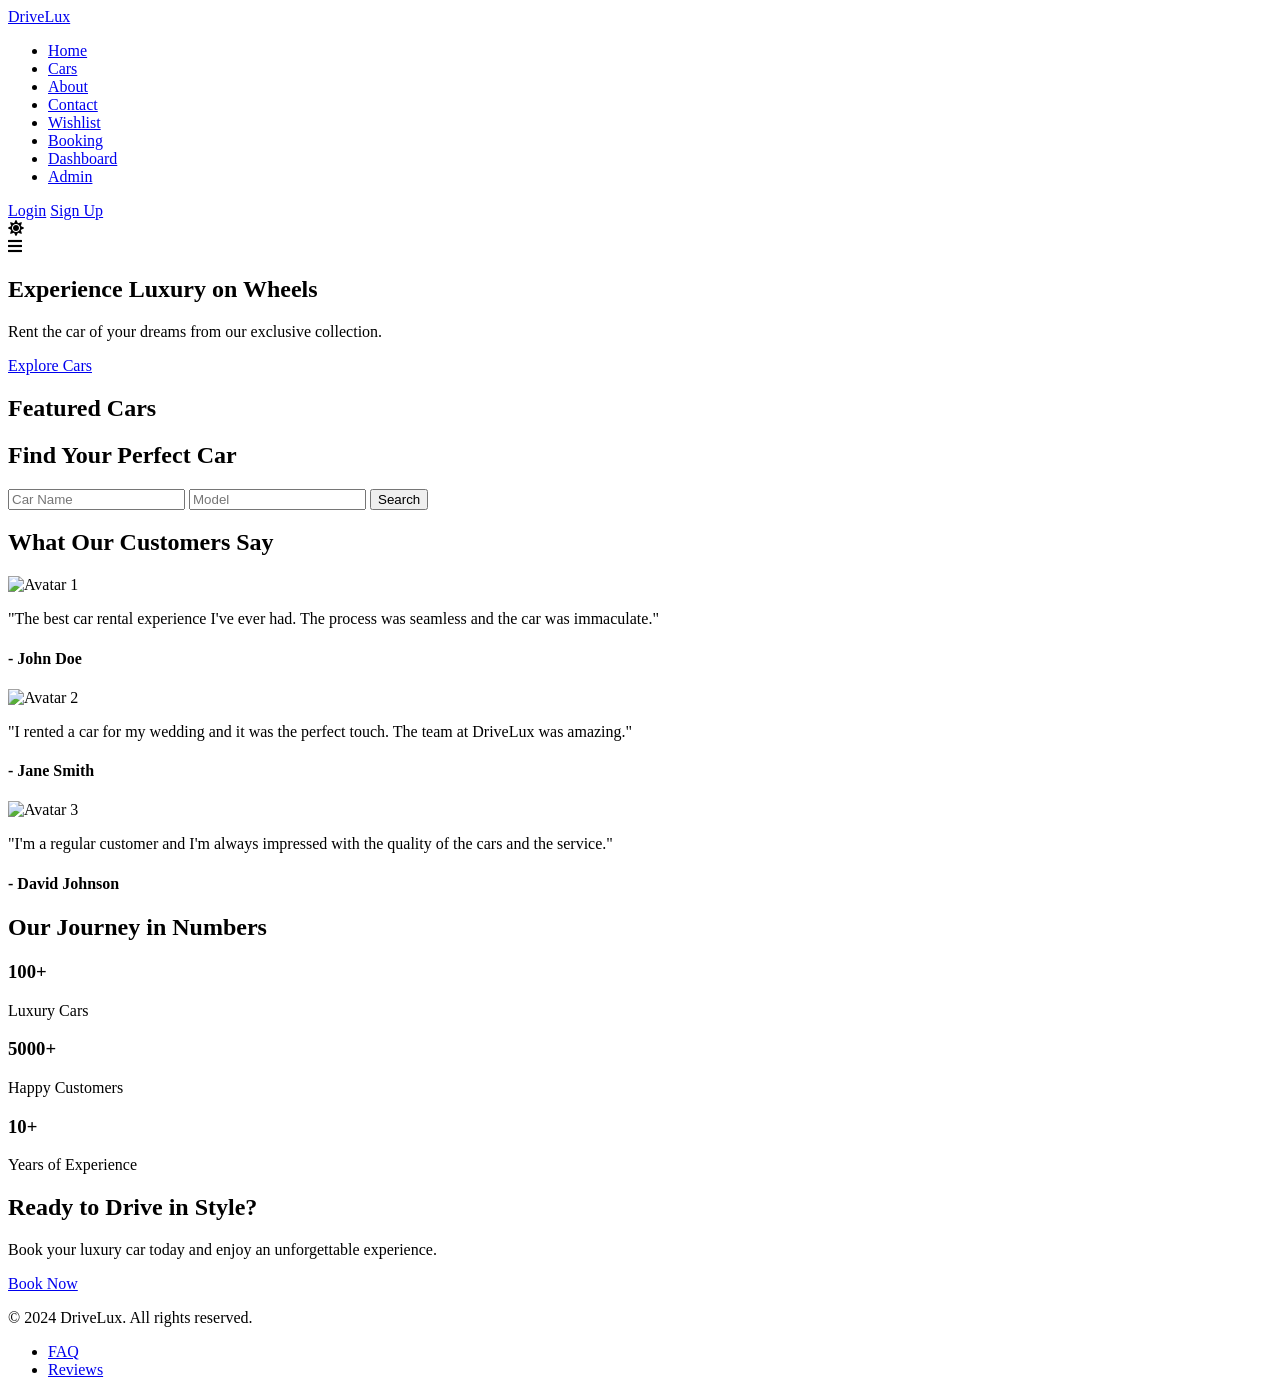
==== index.html @ 44e7425d "Add files via upload" ====
<!DOCTYPE html>
<html lang="en">
<head>
    <meta charset="UTF-8">
    <meta name="viewport" content="width=device-width, initial-scale=1.0">
    <title>DriveLux - Premium Car Rental</title>
    <link rel="stylesheet" href="assets/css/style.css">
    <link rel="stylesheet" href="https://cdnjs.cloudflare.com/ajax/libs/font-awesome/5.15.3/css/all.min.css">
</head>
<body>
    <div id="loader">
        <div class="spinner"></div>
    </div>
    <header>
        <nav class="navbar">
          <a href="index.html" class="logo">DriveLux</a>
          <ul class="nav-links">
            <li><a href="index.html">Home</a></li>
            <li><a href="cars.html">Cars</a></li>
            <li><a href="about.html">About</a></li>
            <li><a href="contact.html">Contact</a></li>
            <li><a href="wishlist.html">Wishlist</a></li>
            <li><a href="booking.html">Booking</a></li>
            <li><a href="dashboard.html">Dashboard</a></li>
            <li><a href="admin.html">Admin</a></li>
          </ul>
          <div class="auth-buttons">
            <a href="login.html" class="btn">Login</a>
            <a href="signup.html" class="btn btn-primary">Sign Up</a>
          </div>
          <div class="theme-toggler">
            <i class="fas fa-sun"></i>
          </div>
          <div class="menu-btn">
            <i class="fas fa-bars"></i>
        </div>
        </nav>
      </header>

    <main>
        <section class="hero" style="background-image: url('assets/images/hero-bg.jpg');">
            <div class="hero-content">
                <h1>Experience Luxury on Wheels</h1>
                <p>Rent the car of your dreams from our exclusive collection.</p>
                <a href="cars.html" class="btn btn-primary">Explore Cars</a>
            </div>
        </section>

        <section class="featured-cars">
            <h2>Featured Cars</h2>
            <div class="car-grid">
            </div>
        </section>

        <section class="search-section">
            <h2>Find Your Perfect Car</h2>
            <form>
                <input type="text" placeholder="Car Name">
                <input type="text" placeholder="Model">
                <button type="submit" class="btn">Search</button>
            </form>
        </section>

        <section class="testimonials">
            <h2>What Our Customers Say</h2>
            <div class="testimonial-grid">
                <div class="testimonial-card">
                    <img src="assets/images/avatar1.jpg" alt="Avatar 1">
                    <p>"The best car rental experience I've ever had. The process was seamless and the car was immaculate."</p>
                    <h4>- John Doe</h4>
                </div>
                <div class="testimonial-card">
                    <img src="assets/images/avatar2.jpg" alt="Avatar 2">
                    <p>"I rented a car for my wedding and it was the perfect touch. The team at DriveLux was amazing."</p>
                    <h4>- Jane Smith</h4>
                </div>
                <div class="testimonial-card">
                    <img src="assets/images/avatar3.jpg" alt="Avatar 3">
                    <p>"I'm a regular customer and I'm always impressed with the quality of the cars and the service."</p>
                    <h4>- David Johnson</h4>
                </div>
            </div>
        </section>

        <section class="stats">
            <h2>Our Journey in Numbers</h2>
            <div class="stats-grid">
                <div class="stat-item">
                    <h3>100+</h3>
                    <p>Luxury Cars</p>
                </div>
                <div class="stat-item">
                    <h3>5000+</h3>
                    <p>Happy Customers</p>
                </div>
                <div class="stat-item">
                    <h3>10+</h3>
                    <p>Years of Experience</p>
                </div>
            </div>
        </section>

        <section class="cta">
            <h2>Ready to Drive in Style?</h2>
            <p>Book your luxury car today and enjoy an unforgettable experience.</p>
            <a href="booking.html" class="btn btn-primary">Book Now</a>
        </section>
    </main>

    <footer>
        <p>&copy; 2024 DriveLux. All rights reserved.</p>
        <ul>
            <li><a href="faq.html">FAQ</a></li>
            <li><a href="reviews.html">Reviews</a></li>
        </ul>
    </footer>

    <script src="assets/js/api.js"></script>
    <script src="assets/js/main.js"></script>
    <script src="assets/js/auth.js"></script>
</body>
</html>
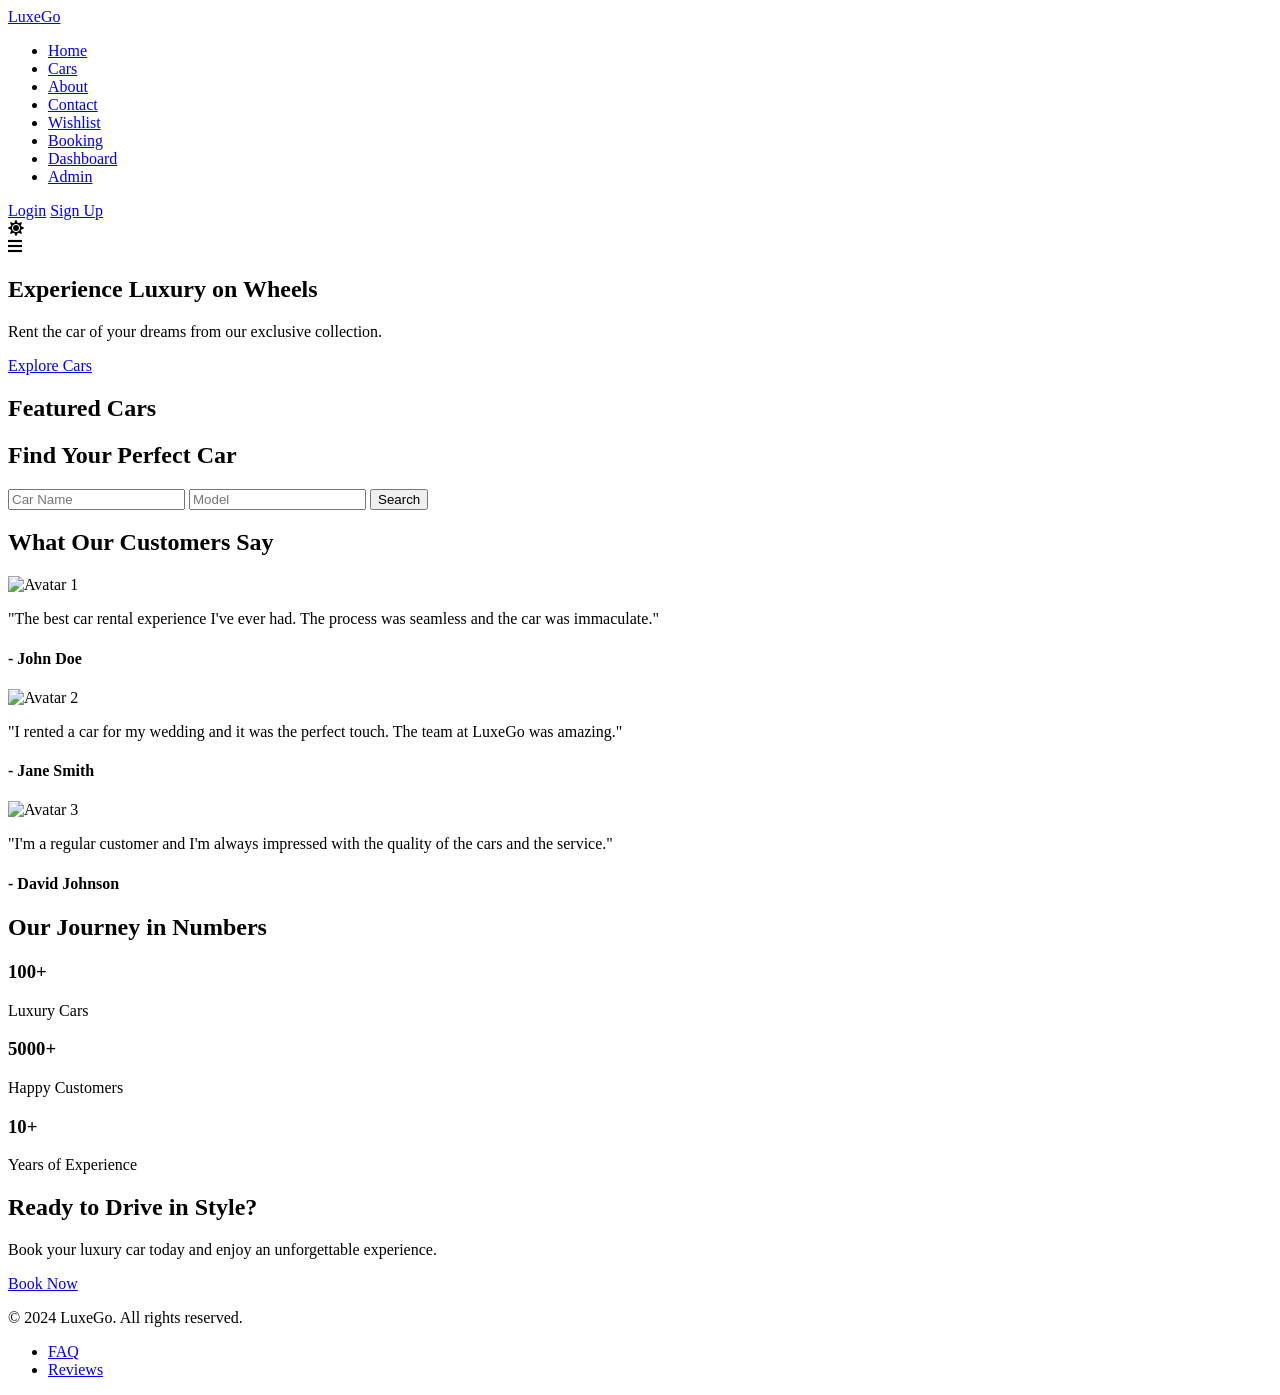
==== commit 9deef82e: "Add files via upload" ====
--- a/index.html
+++ b/index.html
@@ -3,7 +3,7 @@
 <head>
     <meta charset="UTF-8">
     <meta name="viewport" content="width=device-width, initial-scale=1.0">
-    <title>DriveLux - Premium Car Rental</title>
+    <title>LuxeGo - Premium Car Rental</title>
     <link rel="stylesheet" href="assets/css/style.css">
     <link rel="stylesheet" href="https://cdnjs.cloudflare.com/ajax/libs/font-awesome/5.15.3/css/all.min.css">
 </head>
@@ -13,7 +13,7 @@
     </div>
     <header>
         <nav class="navbar">
-          <a href="index.html" class="logo">DriveLux</a>
+          <a href="index.html" class="logo">LuxeGo</a>
           <ul class="nav-links">
             <li><a href="index.html">Home</a></li>
             <li><a href="cars.html">Cars</a></li>
@@ -71,7 +71,7 @@
                 </div>
                 <div class="testimonial-card">
                     <img src="assets/images/avatar2.jpg" alt="Avatar 2">
-                    <p>"I rented a car for my wedding and it was the perfect touch. The team at DriveLux was amazing."</p>
+                    <p>"I rented a car for my wedding and it was the perfect touch. The team at LuxeGo was amazing."</p>
                     <h4>- Jane Smith</h4>
                 </div>
                 <div class="testimonial-card">
@@ -108,7 +108,7 @@
     </main>
 
     <footer>
-        <p>&copy; 2024 DriveLux. All rights reserved.</p>
+        <p>&copy; 2024 LuxeGo. All rights reserved.</p>
         <ul>
             <li><a href="faq.html">FAQ</a></li>
             <li><a href="reviews.html">Reviews</a></li>
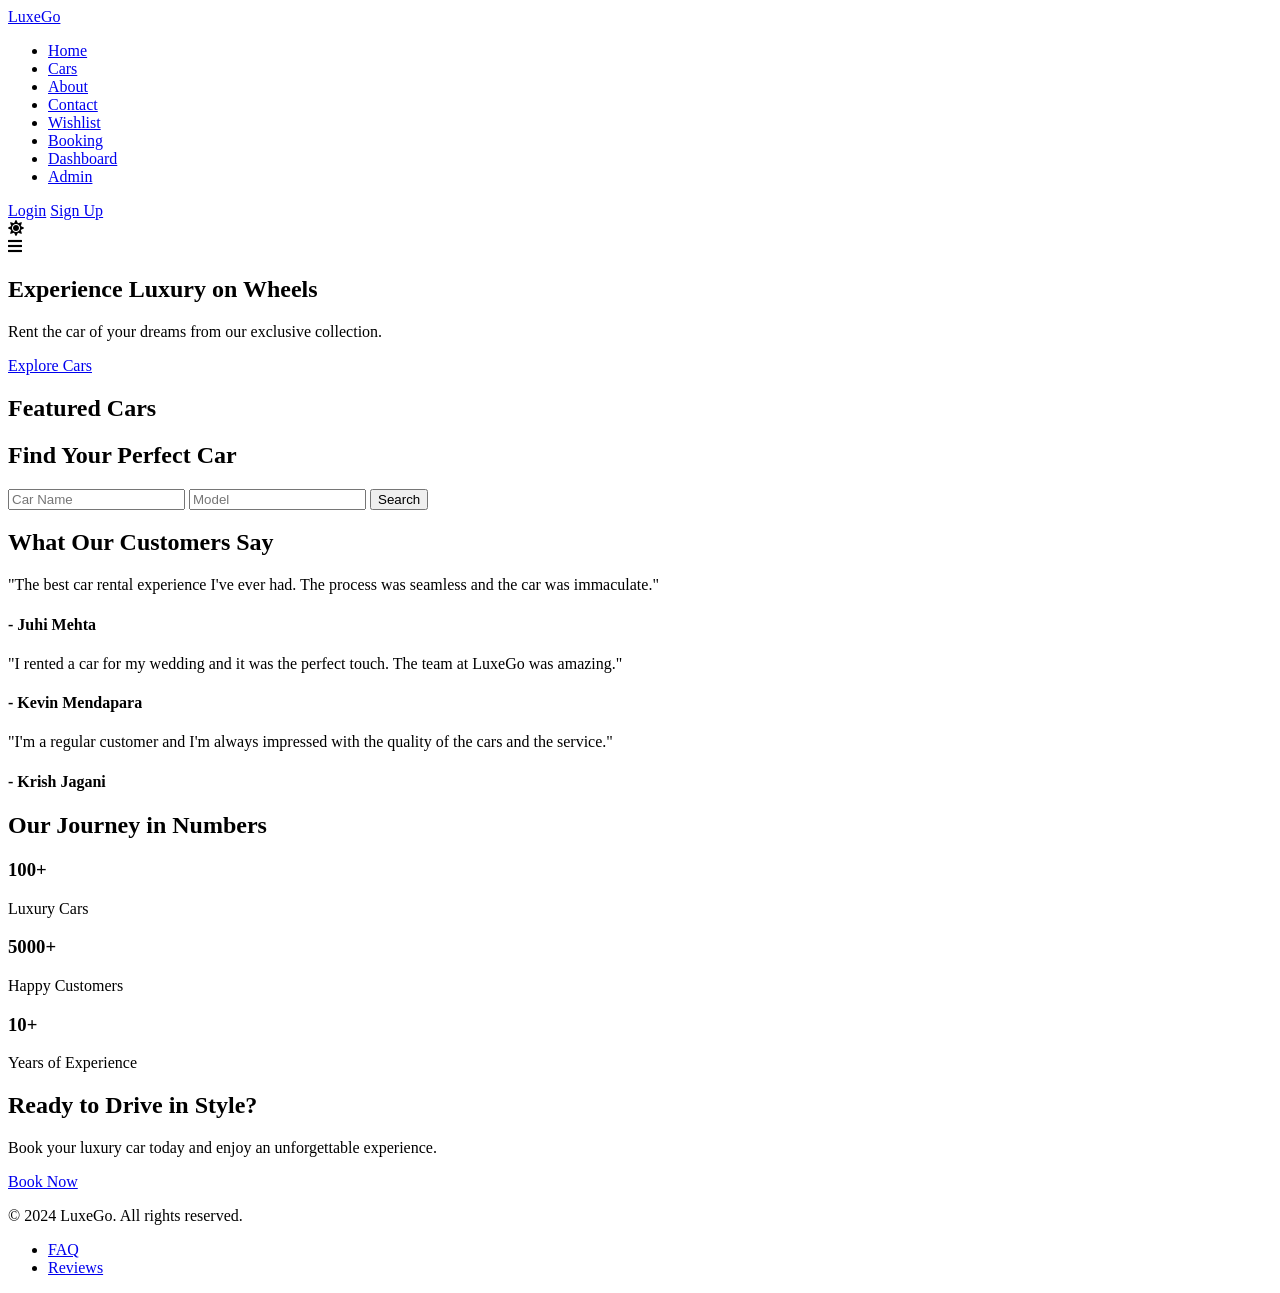
==== commit efdb1aa7: "Add files via upload" ====
--- a/index.html
+++ b/index.html
@@ -3,8 +3,9 @@
 <head>
     <meta charset="UTF-8">
     <meta name="viewport" content="width=device-width, initial-scale=1.0">
+    <base href="./">
     <title>LuxeGo - Premium Car Rental</title>
-    <link rel="stylesheet" href="assets/css/style.css">
+    <link rel="stylesheet" href="./assets/css/style.css">
     <link rel="stylesheet" href="https://cdnjs.cloudflare.com/ajax/libs/font-awesome/5.15.3/css/all.min.css">
 </head>
 <body>
@@ -65,19 +66,16 @@
             <h2>What Our Customers Say</h2>
             <div class="testimonial-grid">
                 <div class="testimonial-card">
-                    <img src="assets/images/avatar1.jpg" alt="Avatar 1">
                     <p>"The best car rental experience I've ever had. The process was seamless and the car was immaculate."</p>
-                    <h4>- John Doe</h4>
+                    <h4>- Juhi Mehta</h4>
                 </div>
                 <div class="testimonial-card">
-                    <img src="assets/images/avatar2.jpg" alt="Avatar 2">
                     <p>"I rented a car for my wedding and it was the perfect touch. The team at LuxeGo was amazing."</p>
-                    <h4>- Jane Smith</h4>
+                    <h4>- Kevin Mendapara</h4>
                 </div>
                 <div class="testimonial-card">
-                    <img src="assets/images/avatar3.jpg" alt="Avatar 3">
                     <p>"I'm a regular customer and I'm always impressed with the quality of the cars and the service."</p>
-                    <h4>- David Johnson</h4>
+                    <h4>- Krish Jagani </h4>
                 </div>
             </div>
         </section>
